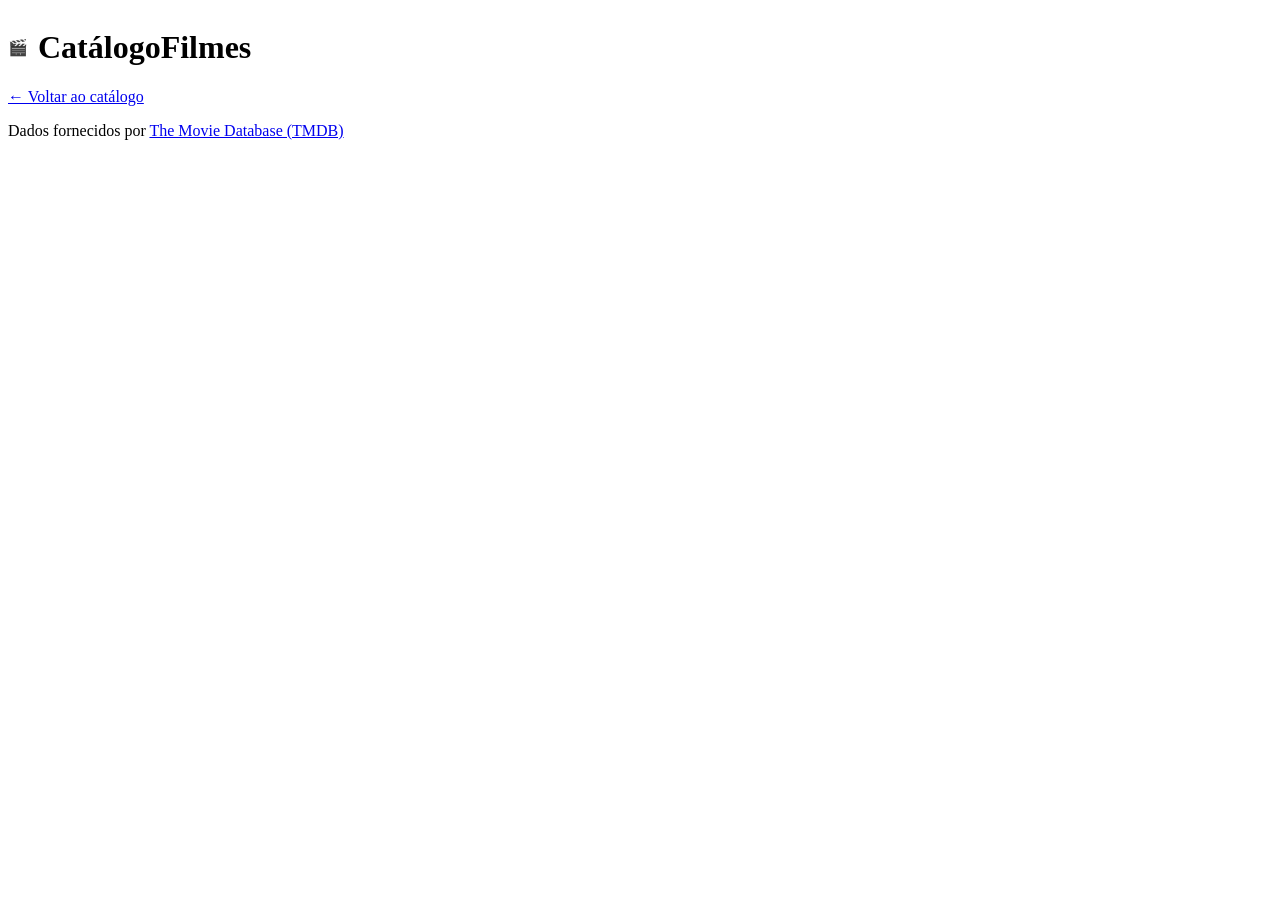
==== public/details.html @ c8abbe8f "Atividade prática - JSON Server e detalhes por Query String - matrícula 909985" ====
<!DOCTYPE html>
<html lang="pt-BR">
<head>
  <meta charset="UTF-8" />
  <meta name="viewport" content="width=device-width, initial-scale=1.0" />
  <title>Detalhes do Filme</title>
  <link rel="preconnect" href="https://fonts.googleapis.com" />
  <link rel="preconnect" href="https://fonts.gstatic.com" crossorigin />
  <link href="https://fonts.googleapis.com/css2?family=Bebas+Neue&family=Inter:wght@400;500;600&display=swap" rel="stylesheet" />
  <link rel="stylesheet" href="styles.css" />
</head>
<body>

  <header>
    <div class="header-inner">
      <div class="logo">
        <a href="index.html" style="display:flex;align-items:center;gap:10px;text-decoration:none;color:inherit">
          <span class="logo-icon">🎬</span>
          <h1>Catálogo<span class="logo-accent">Filmes</span></h1>
        </a>
      </div>
      <a href="index.html" class="back-link">← Voltar ao catálogo</a>
    </div>
  </header>

  <main>
    <p id="message" class="message"></p>
    <div id="details-container"></div>
  </main>

  <footer>
    <p>Dados fornecidos por <a href="https://www.themoviedb.org" target="_blank">The Movie Database (TMDB)</a></p>
  </footer>

  <script src="details.js"></script>
</body>
</html>
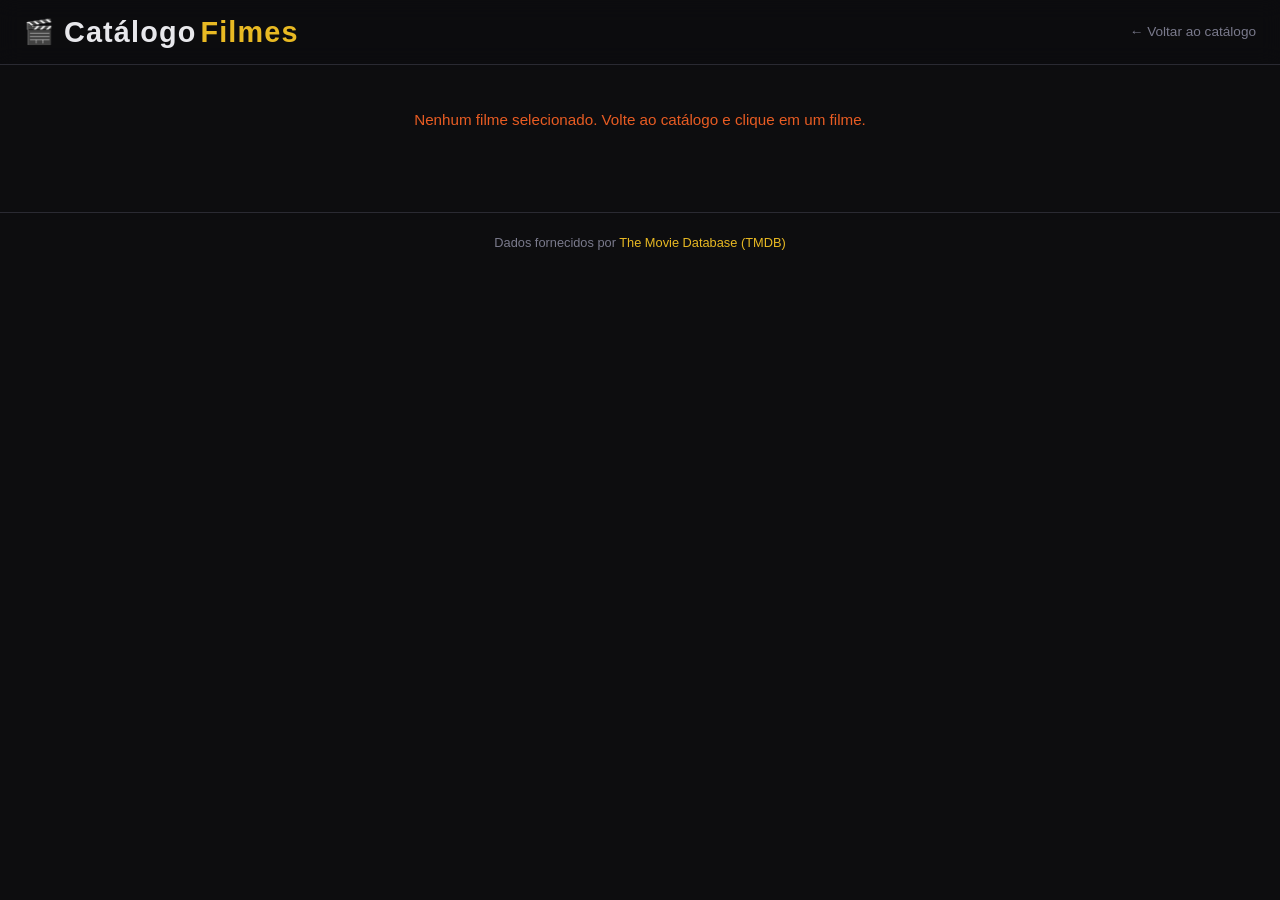
==== commit d12c90c4: "Atividade prática - JSON Server e detalhes por Query String - matrícula 909985" ====
--- a/public/details.html
+++ b/public/details.html
@@ -7,7 +7,7 @@
   <link rel="preconnect" href="https://fonts.googleapis.com" />
   <link rel="preconnect" href="https://fonts.gstatic.com" crossorigin />
   <link href="https://fonts.googleapis.com/css2?family=Bebas+Neue&family=Inter:wght@400;500;600&display=swap" rel="stylesheet" />
-  <link rel="stylesheet" href="styles.css" />
+  <link rel="stylesheet" href="assets/css/styles.css" />
 </head>
 <body>
 
@@ -32,6 +32,6 @@
     <p>Dados fornecidos por <a href="https://www.themoviedb.org" target="_blank">The Movie Database (TMDB)</a></p>
   </footer>
 
-  <script src="details.js"></script>
+  <script src="assets/scripts/details.js"></script>
 </body>
 </html>
--- a/public/assets/css/styles.css
+++ b/public/assets/css/styles.css
@@ -0,0 +1,465 @@
+/* ===== TOKENS ===== */
+:root {
+  --bg:         #0d0d0f;
+  --surface:    #16161a;
+  --surface-2:  #1e1e24;
+  --border:     #2a2a32;
+  --accent:     #e8b923;      /* amarelo âmbar — luz de projetor */
+  --accent-dim: #a07e10;
+  --text:       #e8e8ec;
+  --text-muted: #7a7a8c;
+  --danger:     #e85c23;
+  --radius:     8px;
+  --card-w:     200px;
+}
+
+/* ===== RESET ===== */
+*, *::before, *::after { box-sizing: border-box; margin: 0; padding: 0; }
+body {
+  background: var(--bg);
+  color: var(--text);
+  font-family: 'Inter', sans-serif;
+  font-size: 15px;
+  line-height: 1.5;
+  min-height: 100vh;
+}
+a { color: var(--accent); text-decoration: none; }
+a:hover { text-decoration: underline; }
+button { cursor: pointer; font-family: inherit; }
+img { display: block; }
+
+/* ===== HEADER ===== */
+header {
+  position: sticky;
+  top: 0;
+  z-index: 100;
+  background: rgba(13,13,15,0.92);
+  backdrop-filter: blur(10px);
+  border-bottom: 1px solid var(--border);
+  padding: 0 24px;
+}
+
+.header-inner {
+  max-width: 1280px;
+  margin: 0 auto;
+  display: flex;
+  align-items: center;
+  justify-content: space-between;
+  gap: 24px;
+  height: 64px;
+}
+
+.logo {
+  display: flex;
+  align-items: center;
+  gap: 10px;
+  flex-shrink: 0;
+}
+
+.logo-icon { font-size: 1.5rem; }
+
+.logo h1 {
+  font-family: 'Bebas Neue', sans-serif;
+  font-size: 1.8rem;
+  letter-spacing: 0.04em;
+  color: var(--text);
+  line-height: 1;
+}
+
+.logo-accent { color: var(--accent); margin-left: 4px; }
+
+/* ===== SEARCH BAR ===== */
+.search-bar {
+  display: flex;
+  gap: 8px;
+  flex: 1;
+  max-width: 480px;
+}
+
+#search {
+  flex: 1;
+  background: var(--surface-2);
+  border: 1px solid var(--border);
+  border-radius: var(--radius);
+  color: var(--text);
+  padding: 0 14px;
+  height: 40px;
+  font-size: 0.9rem;
+  outline: none;
+  transition: border-color 0.2s;
+}
+#search::placeholder { color: var(--text-muted); }
+#search:focus { border-color: var(--accent); }
+
+#btnSearch {
+  background: var(--accent);
+  color: #000;
+  border: none;
+  border-radius: var(--radius);
+  padding: 0 20px;
+  height: 40px;
+  font-size: 0.9rem;
+  font-weight: 600;
+  letter-spacing: 0.02em;
+  transition: background 0.2s, transform 0.1s;
+}
+#btnSearch:hover  { background: #f5ca30; }
+#btnSearch:active { transform: scale(0.97); }
+
+/* ===== MAIN ===== */
+main {
+  max-width: 1280px;
+  margin: 0 auto;
+  padding: 28px 24px 64px;
+}
+
+/* ===== FILTER BAR ===== */
+.filter-bar {
+  display: flex;
+  align-items: center;
+  gap: 16px;
+  margin-bottom: 28px;
+  flex-wrap: wrap;
+}
+
+.filter-label {
+  color: var(--text-muted);
+  font-size: 0.8rem;
+  text-transform: uppercase;
+  letter-spacing: 0.1em;
+  font-weight: 600;
+}
+
+.filter-buttons { display: flex; gap: 8px; flex-wrap: wrap; }
+
+.filter-btn {
+  background: var(--surface);
+  color: var(--text-muted);
+  border: 1px solid var(--border);
+  border-radius: 20px;
+  padding: 6px 16px;
+  font-size: 0.85rem;
+  font-weight: 500;
+  transition: color 0.2s, border-color 0.2s, background 0.2s;
+}
+.filter-btn:hover {
+  color: var(--text);
+  border-color: var(--accent-dim);
+}
+.filter-btn.active {
+  background: var(--accent);
+  color: #000;
+  border-color: var(--accent);
+  font-weight: 700;
+}
+
+/* ===== MESSAGE ===== */
+.message {
+  text-align: center;
+  color: var(--text-muted);
+  font-size: 0.95rem;
+  padding: 16px 0;
+  min-height: 24px;
+}
+.message.error { color: var(--danger); }
+
+/* ===== MOVIE GRID ===== */
+.movie-list {
+  display: grid;
+  grid-template-columns: repeat(auto-fill, minmax(var(--card-w), 1fr));
+  gap: 20px;
+}
+
+/* ===== CARD ===== */
+.card {
+  background: var(--surface);
+  border: 1px solid var(--border);
+  border-radius: var(--radius);
+  overflow: hidden;
+  display: flex;
+  flex-direction: column;
+  transition: transform 0.2s, box-shadow 0.2s, border-color 0.2s;
+  cursor: default;
+}
+.card:hover {
+  transform: translateY(-4px);
+  box-shadow: 0 12px 32px rgba(0,0,0,0.5);
+  border-color: var(--accent-dim);
+}
+
+.card-poster {
+  width: 100%;
+  aspect-ratio: 2/3;
+  object-fit: cover;
+  background: var(--surface-2);
+}
+
+.card-no-poster {
+  width: 100%;
+  aspect-ratio: 2/3;
+  background: var(--surface-2);
+  display: flex;
+  align-items: center;
+  justify-content: center;
+  color: var(--text-muted);
+  font-size: 2.5rem;
+}
+
+.card-body {
+  padding: 12px 14px 14px;
+  display: flex;
+  flex-direction: column;
+  gap: 6px;
+  flex: 1;
+}
+
+.card-title {
+  font-size: 0.95rem;
+  font-weight: 600;
+  color: var(--text);
+  line-height: 1.3;
+  /* clamp to 2 lines */
+  display: -webkit-box;
+  -webkit-line-clamp: 2;
+  -webkit-box-orient: vertical;
+  overflow: hidden;
+}
+
+.card-meta {
+  display: flex;
+  align-items: center;
+  justify-content: space-between;
+  gap: 6px;
+}
+
+.card-year {
+  font-size: 0.78rem;
+  color: var(--text-muted);
+}
+
+.card-rating {
+  display: flex;
+  align-items: center;
+  gap: 4px;
+  font-size: 0.8rem;
+  font-weight: 700;
+  color: var(--accent);
+}
+.card-rating::before {
+  content: '★';
+  font-size: 0.75rem;
+}
+
+.card-overview {
+  font-size: 0.78rem;
+  color: var(--text-muted);
+  line-height: 1.45;
+  display: -webkit-box;
+  -webkit-line-clamp: 3;
+  -webkit-box-orient: vertical;
+  overflow: hidden;
+  margin-top: 2px;
+}
+
+/* ===== SKELETON ===== */
+.skeleton {
+  background: var(--surface);
+  border: 1px solid var(--border);
+  border-radius: var(--radius);
+  overflow: hidden;
+}
+.skel-poster {
+  width: 100%;
+  aspect-ratio: 2/3;
+  background: linear-gradient(90deg, var(--surface) 25%, var(--surface-2) 50%, var(--surface) 75%);
+  background-size: 200% 100%;
+  animation: shimmer 1.4s infinite;
+}
+.skel-body { padding: 12px 14px; display: flex; flex-direction: column; gap: 8px; }
+.skel-line {
+  height: 12px;
+  border-radius: 4px;
+  background: linear-gradient(90deg, var(--surface) 25%, var(--surface-2) 50%, var(--surface) 75%);
+  background-size: 200% 100%;
+  animation: shimmer 1.4s infinite;
+}
+.skel-line.short { width: 55%; }
+
+@keyframes shimmer {
+  0%   { background-position: 200% 0; }
+  100% { background-position: -200% 0; }
+}
+
+/* ===== FOOTER ===== */
+footer {
+  border-top: 1px solid var(--border);
+  padding: 20px 24px;
+  text-align: center;
+  color: var(--text-muted);
+  font-size: 0.8rem;
+}
+
+/* ===== BOTÃO VER DETALHES (card) ===== */
+.btn-details {
+  display: block;
+  margin-top: 10px;
+  background: transparent;
+  border: 1px solid var(--accent-dim);
+  color: var(--accent);
+  border-radius: var(--radius);
+  padding: 6px 0;
+  font-size: 0.8rem;
+  font-weight: 600;
+  text-align: center;
+  text-decoration: none;
+  letter-spacing: 0.03em;
+  transition: background 0.2s, color 0.2s;
+}
+.btn-details:hover {
+  background: var(--accent);
+  color: #000;
+  text-decoration: none;
+}
+
+/* ===== BACK LINK (header detalhes) ===== */
+.back-link {
+  color: var(--text-muted);
+  font-size: 0.85rem;
+  text-decoration: none;
+  transition: color 0.2s;
+}
+.back-link:hover { color: var(--accent); text-decoration: none; }
+
+/* ===== PÁGINA DE DETALHES ===== */
+.details-hero {
+  position: relative;
+  background-color: var(--surface);
+  background-size: cover;
+  background-position: center top;
+  border-radius: var(--radius);
+  overflow: hidden;
+  margin-bottom: 32px;
+}
+
+.details-hero-overlay {
+  position: absolute;
+  inset: 0;
+  background: linear-gradient(
+    to right,
+    rgba(13,13,15,0.98) 35%,
+    rgba(13,13,15,0.7) 70%,
+    rgba(13,13,15,0.3) 100%
+  );
+}
+
+.details-hero-inner {
+  position: relative;
+  z-index: 1;
+  display: flex;
+  gap: 32px;
+  padding: 40px;
+  align-items: flex-start;
+}
+
+.details-poster {
+  width: 220px;
+  flex-shrink: 0;
+  border-radius: var(--radius);
+  box-shadow: 0 8px 32px rgba(0,0,0,0.6);
+}
+
+.details-no-poster {
+  width: 220px;
+  flex-shrink: 0;
+  aspect-ratio: 2/3;
+  background: var(--surface-2);
+  border-radius: var(--radius);
+  display: flex;
+  align-items: center;
+  justify-content: center;
+  font-size: 3rem;
+}
+
+.details-info {
+  display: flex;
+  flex-direction: column;
+  gap: 14px;
+  padding-top: 8px;
+}
+
+.details-title {
+  font-family: 'Bebas Neue', sans-serif;
+  font-size: 2.8rem;
+  letter-spacing: 0.04em;
+  line-height: 1;
+  color: var(--text);
+}
+
+.details-tagline {
+  font-size: 0.95rem;
+  color: var(--text-muted);
+  font-style: italic;
+}
+
+.details-meta {
+  display: flex;
+  gap: 16px;
+  flex-wrap: wrap;
+  font-size: 0.85rem;
+  color: var(--text-muted);
+}
+.details-meta span { display: flex; align-items: center; gap: 4px; }
+
+.details-rating {
+  display: flex;
+  align-items: baseline;
+  gap: 6px;
+}
+.rating-star  { color: var(--accent); font-size: 1.6rem; }
+.rating-value { color: var(--accent); font-size: 2rem; font-weight: 700; }
+.rating-label { color: var(--text-muted); font-size: 1rem; }
+
+.details-body {
+  display: flex;
+  flex-direction: column;
+  gap: 32px;
+}
+
+.details-section { display: flex; flex-direction: column; gap: 12px; }
+
+.section-title {
+  font-family: 'Bebas Neue', sans-serif;
+  font-size: 1.3rem;
+  letter-spacing: 0.06em;
+  color: var(--accent);
+  border-bottom: 1px solid var(--border);
+  padding-bottom: 6px;
+}
+
+.details-overview {
+  font-size: 0.95rem;
+  color: var(--text-muted);
+  line-height: 1.75;
+  max-width: 720px;
+}
+
+.cast-list { display: flex; flex-wrap: wrap; gap: 8px; }
+.cast-tag {
+  background: var(--surface-2);
+  border: 1px solid var(--border);
+  border-radius: 20px;
+  padding: 4px 14px;
+  font-size: 0.8rem;
+  color: var(--text-muted);
+}
+
+/* ===== RESPONSIVE ===== */
+@media (max-width: 600px) {
+  .header-inner { flex-wrap: wrap; height: auto; padding: 12px 0; }
+  .search-bar { max-width: 100%; order: 3; width: 100%; }
+  :root { --card-w: 145px; }
+
+  .details-hero-inner { flex-direction: column; padding: 24px; gap: 20px; }
+  .details-poster, .details-no-poster { width: 100%; max-width: 240px; }
+  .details-title { font-size: 2rem; }
+}
